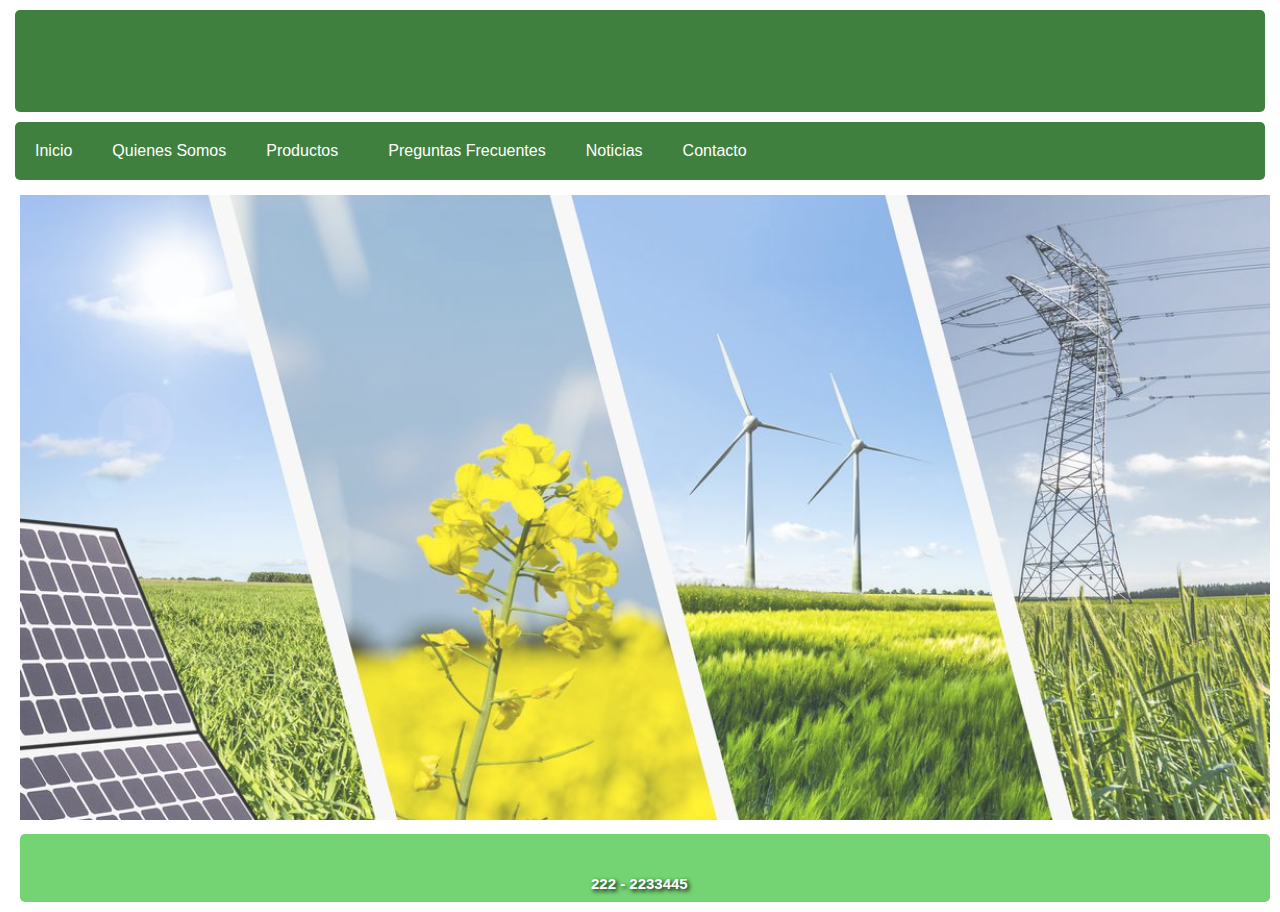
==== green-power/index.html @ da0a1b39 "Subida de proyecto de front end" ====
<!DOCTYPE html>
<html lang="es">
<head>
    <meta charset="UTF-8">
    <meta name="viewport" content="width=device-width, initial-scale=1.0">
    <title>Green-Power</title>
    <link rel="stylesheet" href="css/style.css">
    <link rel="icon" href="img/favicon.png" type="image/x-icon">
    <link rel="stylesheet" href="https://cdnjs.cloudflare.com/ajax/libs/font-awesome/6.4.2/css/all.min.css" integrity="sha512-z3gLpd7yknf1YoNbCzqRKc4qyor8gaKU1qmn+CShxbuBusANI9QpRohGBreCFkKxLhei6S9CQXFEbbKuqLg0DA==" crossorigin="anonymous" referrerpolicy="no-referrer" />
</head>
<body>
    <header>
        <h1 class="logo-gp">Green-Power</h1>
        <h2 class="logo-gp">Energía solar para un futuro brillante</h2>  
    </header>
    <!--Menú desplegable responsive-->
    <span class="nav-bar" id="btnMenu"><i class="fa fa-bars"></i> Menú </span>
    <nav class="main-nav">
    <ul class="menu" id="menu">
        <li class="menu__item"><a href="index.html" class="menu__link">Inicio</a></li>
        <li class="menu__item"><a href="pages/quienes_somos.html" class="menu__link">Quienes Somos</a></li>
        <li class="menu__item container-submenu">
            <a href="#" class="menu__link submenu-btn">Productos <i class="fa-solid fa-chevron-down fa-xs"></i></a>
            <ul class="submenu">
                <li class="menu__item"><a href="pages/productos-001.html" class="menu__link">Termotanques Solares</a></li>
                <li class="menu__item"><a href="pages/productos-002.html" class="menu__link">Generadores Fotovoltáicos    </a></li>
                <li class="menu__item"><a href="pages/productos-003.html" class="menu__link">Generadores Eólicos   </a></li>           
            </ul>
        
        </li>
        <li class="menu__item"><a href="pages/preguntas.html" class="menu__link">Preguntas Frecuentes</a></li>
        <li class="menu__item"><a href="pages/blog_noticias.html" class="menu__link">Noticias</a></li>
        <li class="menu__item"><a href="pages/registro.html" class="menu__link">Contacto</a></li>
    </ul>
    <script src="scripts/script.js"></script>

    
    <body>
      <img class="imgIndex" src="img/centroamerica.jpeg">
    </body>

    <footer>
        <div class="fila">
            <div class="col">
                <h2>
                    <a href="mailto:green-power@gmx.es" target="_blank"><i class="fa-solid fa-envelope"></i> Correo</a>
                </h2>
            </div>
            <div class="col">
                <h2>
                    <a href="https://green-power-theta.vercel.app/" target="_blank"><i class="fa-solid fa-globe"></i> Página Web</a>
                </h2>
            </div>
            <div class="col">
                <h2>
                    <i class="fa-solid fa-phone"></i> Teléfono 
                    <br>
                </h2>
                <span class="info-contacto">222 - 2233445</span>
            </div>
            <div class="col">
                <h2>
                    <a href="https://wa.me/+542914612936?text=Déjenos su mensaje y nos comunicaremos a la brevedad " target="_blank"><i class="fa-brands fa-whatsapp"></i> Whatsapp</a>
                </h2>
            </div>
            <div class="col">
                <h2>
                    <a href="https://www.instagram.com/greenpowercac/" target="_blank"><i class="fa-brands fa-instagram"></i> Instagram</a>
                </h2>
            </div>
        </div>
    </footer>
</body>
---- green-power/css/style.css ----
/*  Hoja de Estilos Proyecto CAC Phyton  */
:root {
/*     

       Colores Globales 

Cambié esta parte del código para unificar la definición de los colores en un solo lugar.
JE 20230927-1115

*/

  --fondo-std: rgba(116, 211, 114, 1.0);
  --fondo-menu: rgba(64, 128, 63, 1.0);  
  --frente-std: white;
  --top-logo: 300px;
  --logo-size: 500px;
  --botones: rgba(64, 128, 63, 1.0);
  --botones_over: linear-gradient(135deg, #aaffaa, #55ff55);
}

* {
  margin: 5px;
  padding: 0px;
  box-sizing: border-box;
  font-family: Roboto, Sans-Serif;
  font-family: Fascinate Inline, sans-serif;
}

footer {
    text-align: center;
    font-size: 12px;
    background-color: var(--fondo-std);
    border-radius: 5px;
    width: 100%;
}

footer, .fila, .img{
  display: flex;
}

.imgIndex {
  width: 100%;
  opacity: 0.8;
}


.img {
  margin-top: 10px;
  /* width: 100%; */
  align-content: center;
}

.row {
  display: flex;
  flex-wrap: wrap;
  justify-content: space-evenly;
}

/* 3 columnas*/
.column { 
  flex: 30%;
  max-width: 30%;
} 

.column .imag {
  margin-top: 8px;
  vertical-align: middle;
  max-width: 100%;
}

h4 {
  text-align: center;
}

footer  .info-contacto {
color: white;
font-size: 15px;
text-shadow: 2px 2px 4px rgba(0, 0, 0, 1);
font-weight: bold;
}

footer, .fila {
  justify-content: space-around;
}

header h1, h2 {
  color: white;
  text-shadow: 2px 2px 4px rgba(0, 0, 0, 1);
  text-align: center;
  position: relative;
  animation: aparecer 3s forwards;
  opacity: 0; 
  white-space: nowrap; 
  overflow: hidden; 
}

h1.logo-gp {
  font-family: Verdana;
  font-size: 3rem;
  color: yellow;
}

h2.logo-gp {
  font-family: Verdana;
  font-size: 1rem;
  color: yellow;
}
 
@keyframes aparecer {
  0% { width: 0; }
  100% { width: 100%; opacity: 1; }
}

header {
    background-color: var(--fondo-menu);
    padding: 7px;
    margin-top: 0px;
    border-radius: 5px;
    margin-bottom: 5px;
}

.nav {
  margin: 0;
}


/* ESTILO PREGUNTAS FRECUENTES Y QUIENES SOMOS */
.faq {
  color: var(--fondo-menu);
  font-size: 18px;
  padding-top: 5px;
}

h4 {
  display: flex;
  padding: 10px;
  width: 85%;
  display: block;
  border-radius: 5%;
  margin: 20px auto 10px 0px;
  background-color: var(--fondo-std);
  position: relative;
  animation: aparecer 3s forwards;
}

.qs {
  font-size: 23px;
  color: white;
}

.qs p, .descrip, .rta {
  font-size: 18px;
  color: black
}

.contMapas{
  display: flex;
  flex-direction: row;
  justify-content: space-evenly;
}

/* Estilos usados en las páginas de detalle de productos: 
*/

h2.producto {
  color:white;
  background-color: var(--fondo-std);
  text-align: center;
  padding: 15px;
  margin: 20px 0px 20px 0px;
  font-size: 2rem;
  border-radius: 5px;
}

h3.producto {
  color:white;
  background-color: var(--fondo-menu);
  text-align: center;
  padding: 5px;
  margin: 10px 0px 10px 0px;
  font-size: 1.15rem;
  border-radius: 5px;
}

.img-producto, .tbl-producto, .img {
  width: 50%;
  display: block;
  border-radius: 5%;
  margin-left: auto;
  margin-right: auto;
}

.tbl-producto {
  width: 95%;
}

img.iconos-descarga {
  width: 8%;
  display: block;
  border-radius: 5%;
  margin-top: 10px;
  margin-bottom: 20px;
  margin-left: auto;
  margin-right: auto;
}

p.iconos-leyenda {
  font-size: 0.8rem;
  width: 25%;
  margin-top: 10px;
  margin-bottom: 20px;
  margin-left: auto;
  margin-right: auto;
  text-align: center;
}

/*Formulario de contactos
registros.html*/

.contacto{  
  background-color: white;
  padding: 20px 0 20px 0;
  text-shadow: 2px 2px 4px rgba(0, 0, 0, 1);
  color: white;
  text-align: center; 
  position: relative;
}

.contacto .contenido-seccion{
  max-width: 1000px;
  margin: auto;
  padding: 0 10px;
}

.contacto .contenido-seccion h3{
  text-transform: uppercase;
  font-size: 30px;
}

.contacto .contenido-seccion .fila{
  display: flex;
  justify-content: space-around;
}

.contacto .contenido-seccion .fila .col{
  margin-top: 50px;
}
.contacto .contenido-seccion .fila .col h2{
  color: #40803F;
}

.container {
  background-image: url(../img/energia-renovables1\ \(1\).png);
  background-size: cover;
  background-repeat: no-repeat;
  background-position: center center;
  max-width: 600px;
  margin: 0 auto;
  padding: 20px;
  border-radius: 5px;
}

.form-group {
  margin-bottom: 20px;
}

label {
  display: block;
  font-weight: bold;
}

input[type="text"], input[type="email"], textarea {
  width: 100%;
  padding: 10px;
  border: 1px solid white;
  border-radius: 3px;
}

button[type="submit"] {
  background-color: rgba(64, 128, 63, 1.0);
  text-shadow: 2px 2px 4px rgba(0, 0, 0, 0.5);
  color: white;
  font-weight: bold;
  padding: 10px 20px;
  border: none;
  border-radius: 3px;
  cursor: pointer;
}

button[type="submit"]:hover {
  background: linear-gradient(135deg, #aaffaa, #55ff55,1);
}


/* Estilos usados en Blog de noticias*/

h3 {
  color: #ffffff;
}

a {
  color: white;
  text-decoration: none;
}

.containerNoticias{
    padding: 0 25px 25px 25px;
    display: flex;
    flex-wrap: wrap;
    flex-direction: row;
    align-items: center;
    justify-content: center;
}

.noticia{
  width: 500px;
  height: 310px;
  position: relative;
  margin: 25px 25px 25px 25px;
  display: flex;
  flex-direction: column;
  align-items: center;
  justify-content: center;
  overflow: hidden;
  transition: transform 0.5s;
  cursor: pointer;
}

.noticia:hover {
  transform: scale(1.05);
}

.imagenFondo{
  width: 100%;
  height: 100%;
  position: absolute;
}

h3.tituloNot{
  margin-top: auto;
  color: white;
  background-color: rgba(0, 0, 0, 0.5);
  z-index: 1;
}

/*   Menú desplegable */

.nav-bar {
  background-color: var(--fondo-menu);
  border-radius: 5px;
  padding: 15px;
  display: block;
  color: white;
  cursor: pointer;
  font-size: 1em;
}

.menu,.submenu {
  list-style: none;
  padding: 0;
  margin: 10px;

}

.menu {
  position: absolute;
  background: rgba(64, 128, 63, 1.0);
  border-radius: 5px;
  margin-left: -110%;
  transition: all 0.5s;
  z-index: 10;
}

.menu__link {
  display: block;
  padding: 5px;
  border-radius: 20px;
  text-decoration: none;
  color: white;
  font-size: 1em;
  margin: 10px;
}

.menu__link:hover {
  background:linear-gradient(135deg, #035303, #17e017)
}

.submenu {
  height: 0;
  overflow: hidden;
  transition: 0.3s;
}

.submenu .menu__link {
  background: var(--fondo-menu);
  color: white;
  padding-left: 50px;
}

.mostrar {
  margin-left: 0;
}


/* MEDIA QUERIES */

/* TAMAÑO CELULAR */

 @media (max-width: 320px){
  .column {
    flex: 100%;
    max-width: 100%;
    justify-content: space-between;
  }

  h1.logo-gp {
    font-size: 1rem;
  }

  h2.logo-gp {
    font-size: 0.8rem;
  }

  h2.producto {
    font-size: 1.15rem;
  }

  h2{
    font-size: 16px;
  }

  h1{
    font-size: 20px;
  }

  h2{
    font-size: 16px;
  }

  h3.tituloNot{
    font-size: 15px;
  }

  .containerNoticias{
    font-size: 24px;
    align-items: center;
    width: 100%;
  }
  
  .noticia{
    width: 100%;
    height: 240px;
    margin: 20px 0 0 0;
  }
  p{
    -webkit-line-clamp:7;
  }

  footer, .fila, .descrip  {   
    flex-direction: column;
  }

  .contMapas{
    flex-direction: column;
  }

  .mapas {
    max-width: 100%;
  }

}


/* TAMAÑO TABLET */

@media (min-width:321px) and (max-width:768px){
  
  h1.logo-gp {
    font-size: 1.5rem;
  }

  h2.logo-gp {
    font-size: 1rem;
  }
  
  h2.producto {
      font-size: 1.15rem;
  }

  h3.tituloNot{
    font-size: 20px;
  }
  
  .noticia{
    width: 100%;
    height: 240px;
    margin: 20px 0 0 0;
  }

  footer, .fila, .descrip  {   
    flex-direction: column;
  }

  .mapas {
    max-width: 50%;
  }
}
    

/* TAMAÑO PC */

@media(min-width: 769px) {
  .nav-bar {
    display: none;
  }

  .menu {
    position: relative;
    width: 100%;
    margin-left: 0;
    display: flex;
  }

  .menu__link {
    display: block;
    padding: 5px;
    border-radius: 20px;
    text-decoration: none;
    color: white;
    font-size: 1em;
  }

  .container-submenu {
    position: relative;
  }

  .submenu {  
    position: absolute;
    top: 43px;
    width: 200px;
    overflow: visible;
    z-index: 10;
    opacity: 0;
    visibility: hidden;
  }

  .container-submenu:hover .submenu {
    opacity: 1;
    visibility: visible;
  }

  .mapas {
    max-width: 50%;
  }

 }
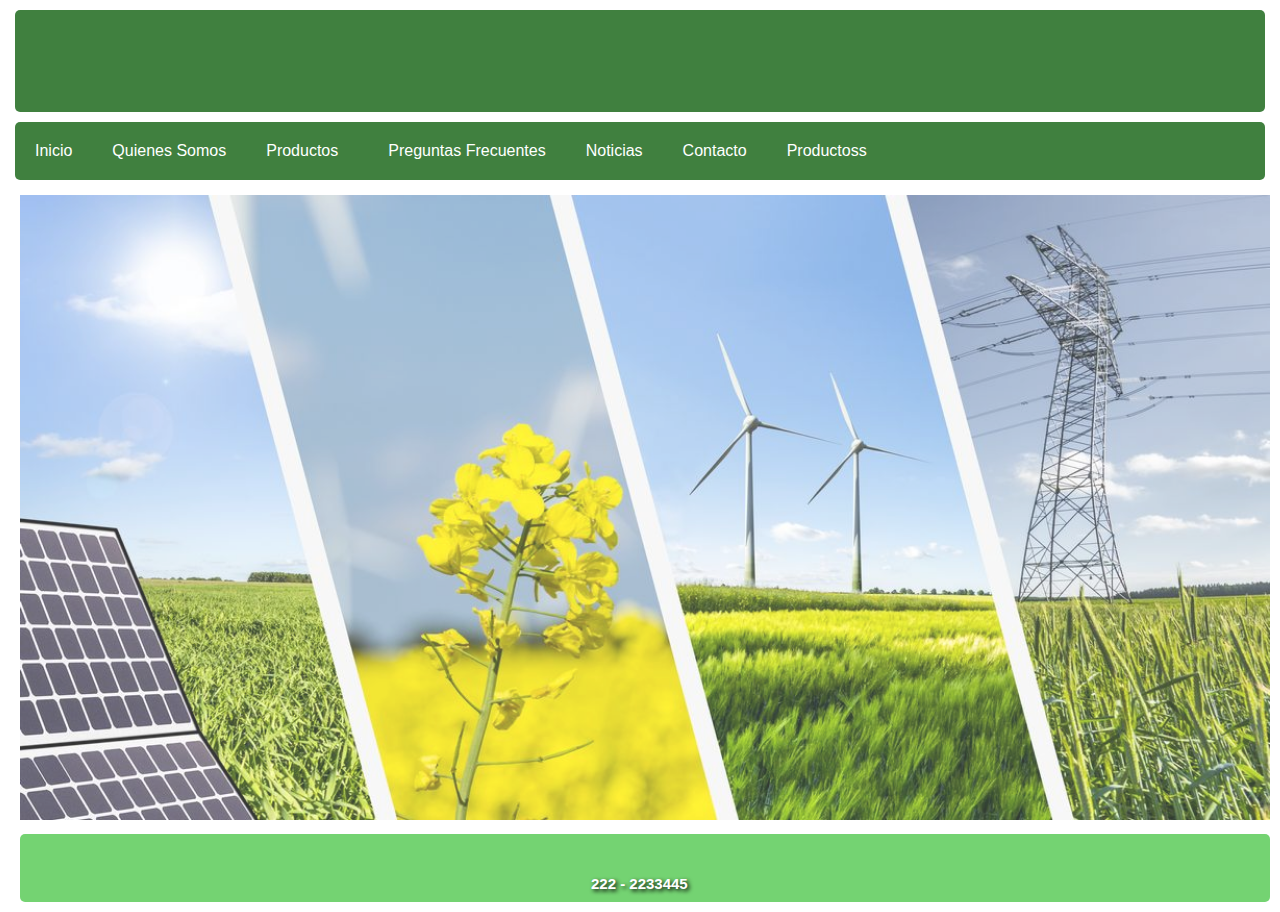
==== commit e2f2f350: "agregado de nuevo item en la navbar" ====
--- a/green-power/index.html
+++ b/green-power/index.html
@@ -31,6 +31,7 @@
         <li class="menu__item"><a href="pages/preguntas.html" class="menu__link">Preguntas Frecuentes</a></li>
         <li class="menu__item"><a href="pages/blog_noticias.html" class="menu__link">Noticias</a></li>
         <li class="menu__item"><a href="pages/registro.html" class="menu__link">Contacto</a></li>
+        <li class="menu__item"><a href="pages/productos.html" class="menu__link">Productoss</a></li>
     </ul>
     <script src="scripts/script.js"></script>
 
